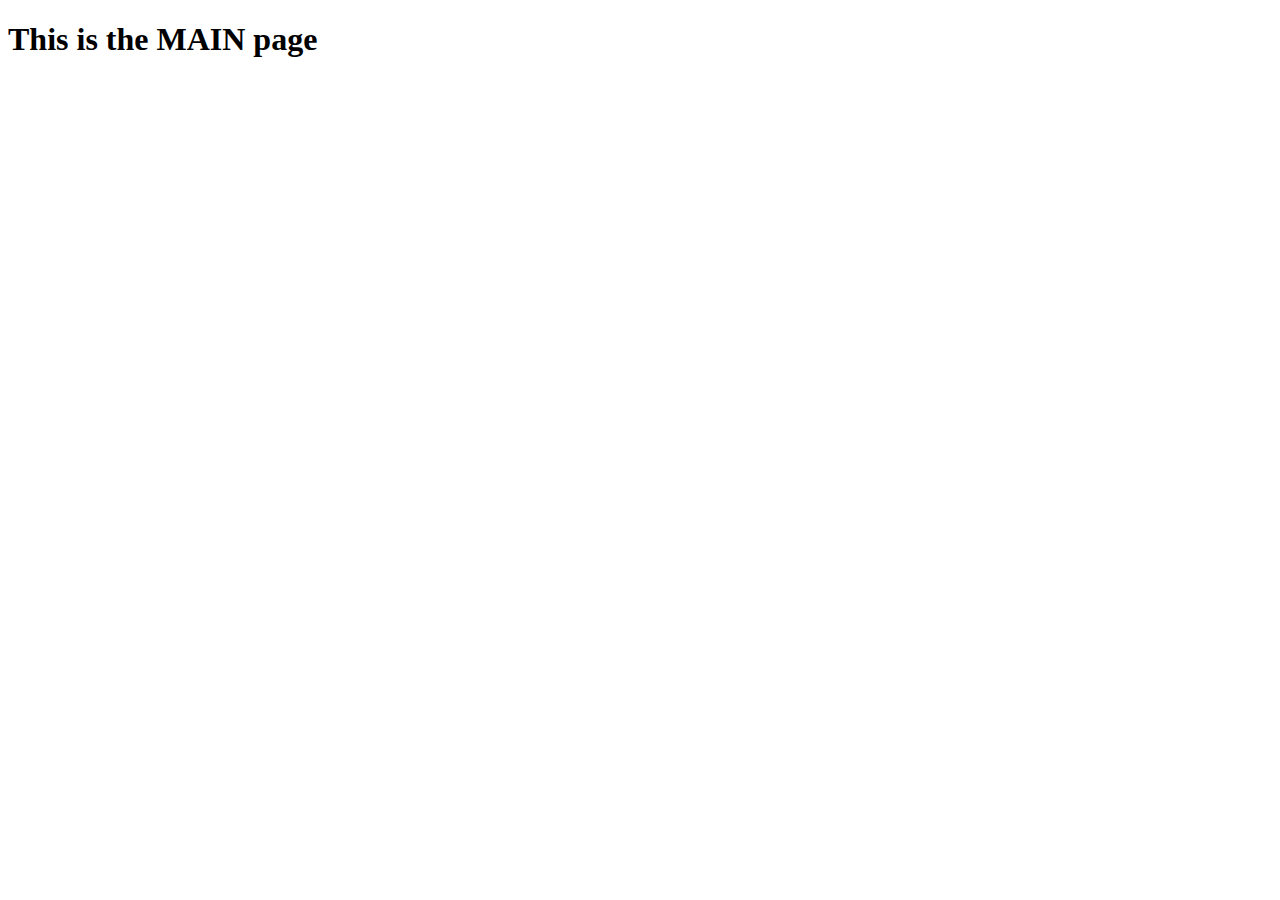
==== index.html @ 3687e478 "Created markup" ====
<!DOCTYPE html>
<html lang="en">
<head>
    <meta charset="UTF-8">
    <meta name="viewport" content="width=device-width, initial-scale=1.0">
    <meta http-equiv="X-UA-Compatible" content="ie=edge">
    <title>Document</title>
</head>
<body>
    <h1>This is the MAIN page</h1>
</body>
</html>
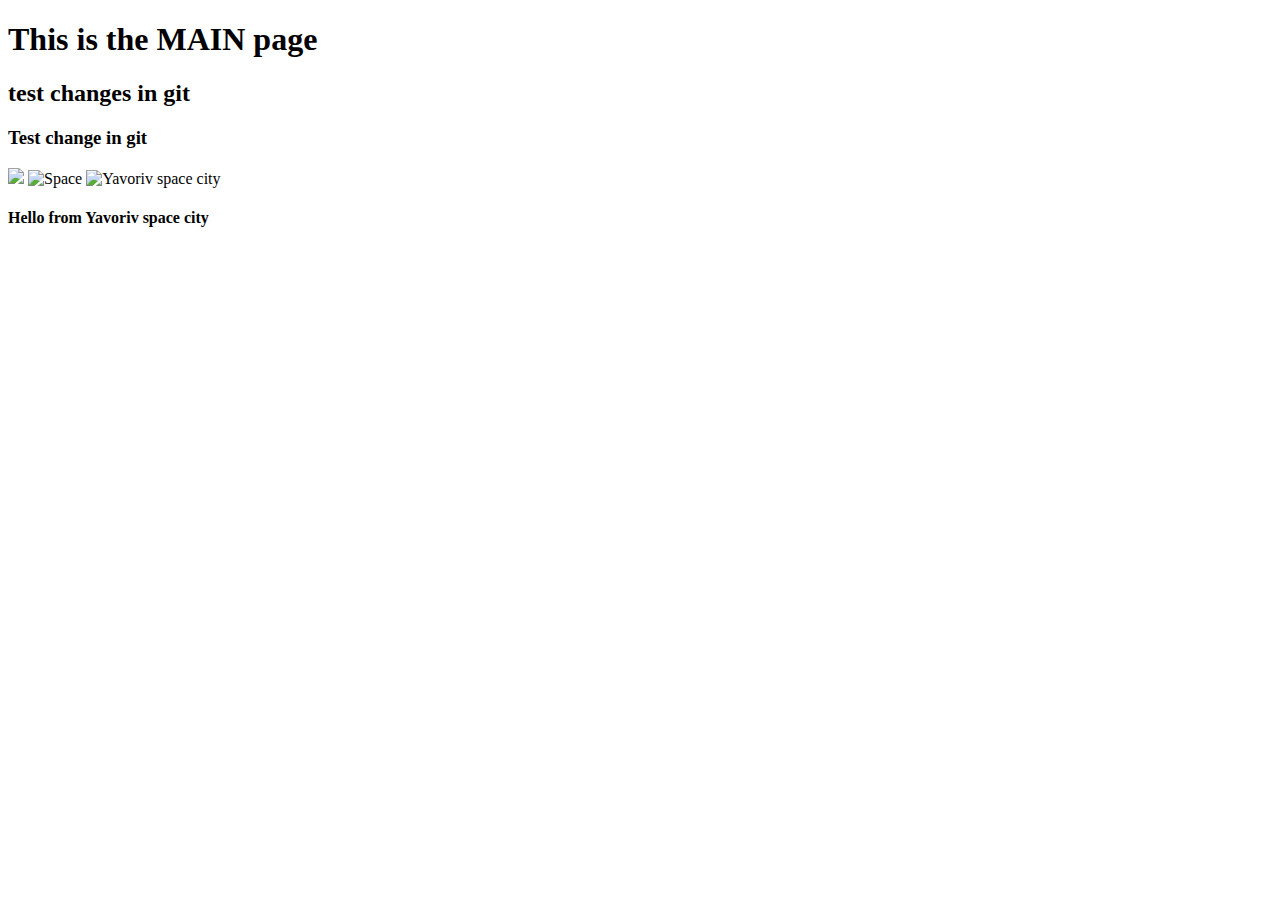
==== commit 19d6ab96: "added html space city" ====
--- a/index.html
+++ b/index.html
@@ -4,9 +4,17 @@
     <meta charset="UTF-8">
     <meta name="viewport" content="width=device-width, initial-scale=1.0">
     <meta http-equiv="X-UA-Compatible" content="ie=edge">
-    <title>Document</title>
+    <title>Simple test</title>
 </head>
 <body>
     <h1>This is the MAIN page</h1>
+    <h2>test changes in git</h2>
+    <h3>Test change in git</h3>
+    <img src = "img/smile.png">
+    <img src="img/space.jpg" alt="Space">
+    <img src="space2.jpg" alt="Yavoriv space city">
+    <h4>Hello from Yavoriv space city</h4>
+    
+    <script src="js/index.js"></script>
 </body>
 </html>